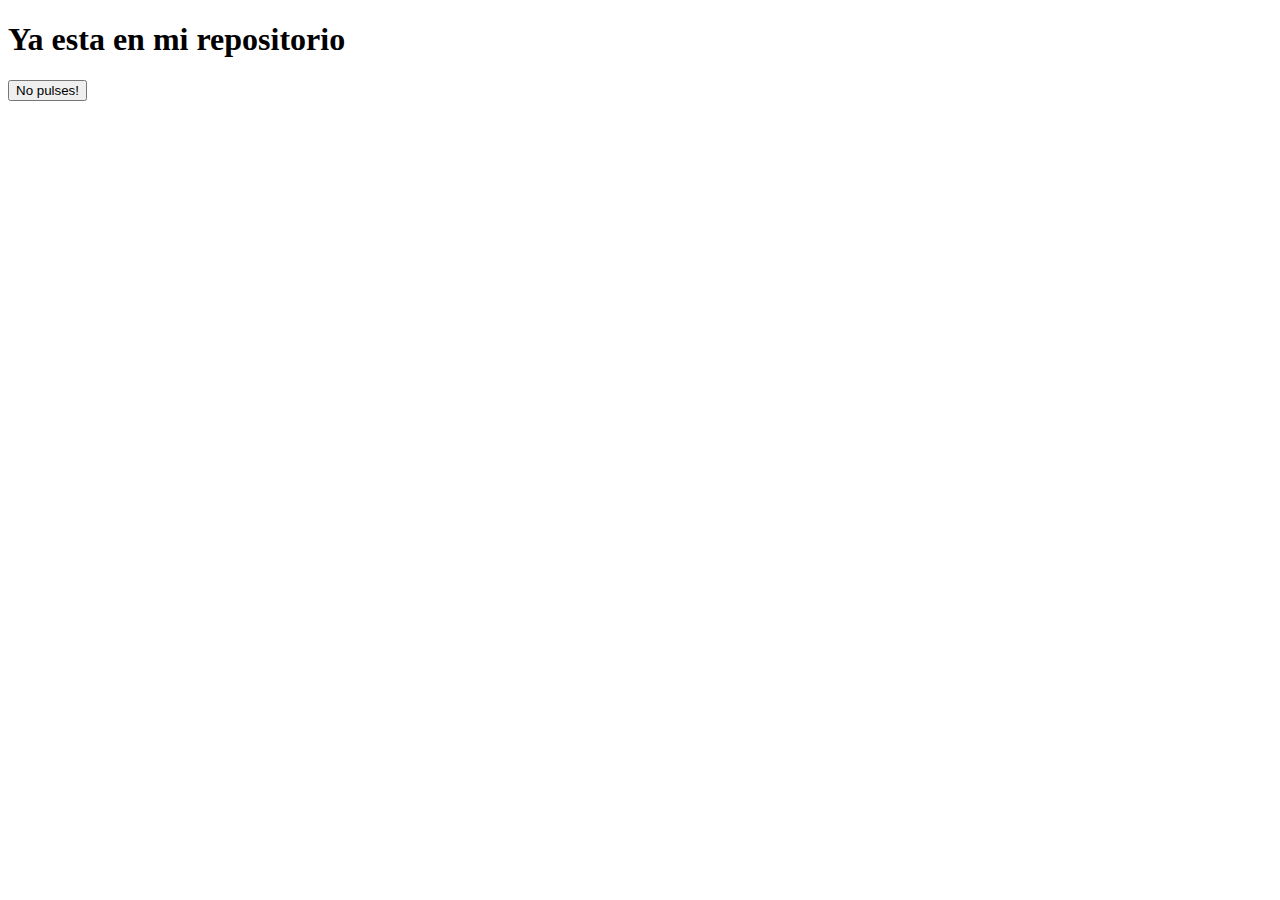
==== index.html @ 038891e1 "Personalización" ====
<!DOCTYPE html>
<html>
<head>
<title>Prueba</title>
<link rel="stylesheet" type="text/css" href="css/estilo.css" >
</head>
<body>
<h1>Ya esta en mi repositorio</h1>
<button type="button" onclick="pulsado(this)">No pulses!</button>

<script src="javascript/codigo.js"></script>
</body>
</html>
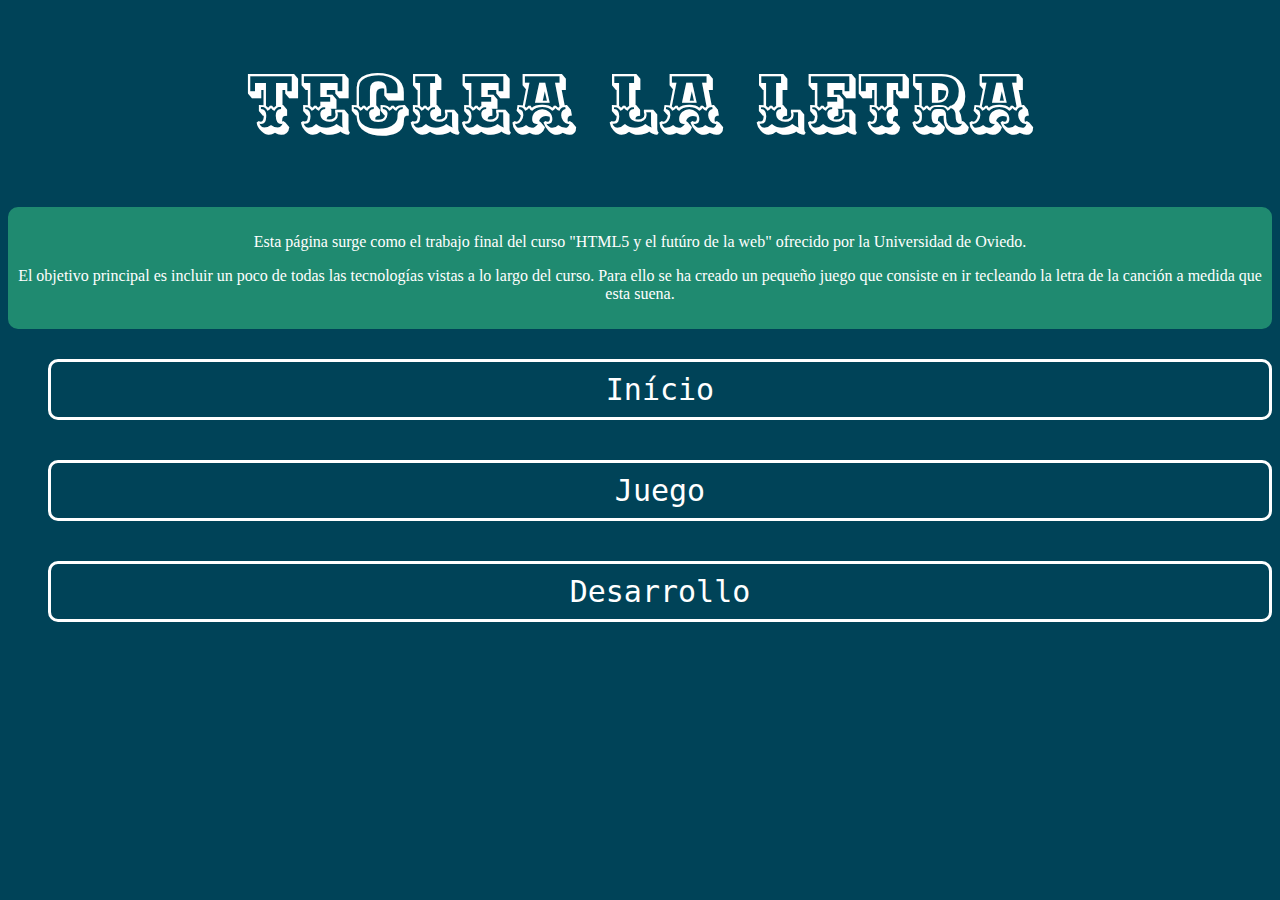
==== commit cfe07481: "Se ha creado la página de inicio en la que se explican el objetivo de la página." ====
--- a/index.html
+++ b/index.html
@@ -1,13 +1,42 @@
 <!DOCTYPE html>
-<html>
-<head>
-<title>Prueba</title>
-<link rel="stylesheet" type="text/css" href="css/estilo.css" >
-</head>
-<body>
-<h1>Ya esta en mi repositorio</h1>
-<button type="button" onclick="pulsado(this)">No pulses!</button>
+	<html>
+		<head>
+			<title>Teclea la letra</title>
+			<meta name="description" content="Teclea la letra de las canciones">
+			<meta name="keywords" content="HTML,CSS,JavaScript">			<meta name="author" content="Nicolas Lozano Arguelles">
+			<meta charset="UTF-8">
+			<link rel="stylesheet" type="text/css" href="css/estilo.css">
+			<link rel="stylesheet" type="text/css" href="css/estructura.css">
+			<!-- Tipografia para el titulo -->
+			<link href='http://fonts.googleapis.com/css?family=Ewert' rel='stylesheet' type='text/css'>
+			<!-- Tipografia para el cuerpo -->
+			<link href='http://fonts.googleapis.com/css?family=Maven+Pro:900' rel='stylesheet' type='text/css'>
+		</head>
+		<body>
+			<div id="caja_principal">
+				<header id="cabecera">
+					<h1>
+						Teclea la letra
+					</h1>
+				</header>
+				<section id="area_principal">
+					<article>
+						<p>
+							Esta página surge como el trabajo final del curso "HTML5 y el futúro de la web" ofrecido por la Universidad de Oviedo.
+						</p>
+						<p>
+							El objetivo principal es incluir un poco de todas las tecnologías vistas a lo largo del curso. Para ello se ha creado un pequeño juego que consiste en ir tecleando la letra de la canción a medida que esta suena. 
+						</p> 
+					</article>
+				</section>
+				<nav id="barra_lateral">
+					<ul id="menu_lateral">
+						<li>Início</li>
+						<li>Juego</li>
+						<li>Desarrollo</li>
+					</ul>
+				</nav>
+			</div>
 
-<script src="javascript/codigo.js"></script>
-</body>
-</html>
+		</body>
+	</html>--- a/css/estilo.css
+++ b/css/estilo.css
@@ -0,0 +1,43 @@
+body { 
+	text-align: center;
+	background: #004358;
+ }
+ 
+
+ #area_principal{
+ 	background: #1F8A70;
+ 	border: 10px solid #1F8A70;
+ 	border-radius: 10px;
+ 	color: white;
+ 	font: 25px bold 'Maven Pro',sans-serif;
+ }
+
+ #menu_lateral{
+ 	list-style: none;
+ 	font-size:30px;
+ 	font-style: bold;
+ 	font-family: monospace;
+ 	color: white;
+
+ }
+
+ #pie{
+ 	border-top: 2px solid #BEDB39;
+ }
+
+ h1{
+ 	text-align: center;
+ 	font: 80px 'Ewert',verdana,sans-serif;
+ 	color: white;
+ }
+
+ li{
+ 	text-align: center;
+ 	padding: 10px;
+ 	margin-bottom: 40px;
+ 	border:3px solid white;
+ 	border-radius: 10px;
+ }
+ li:hover{
+ 	color: black;
+ }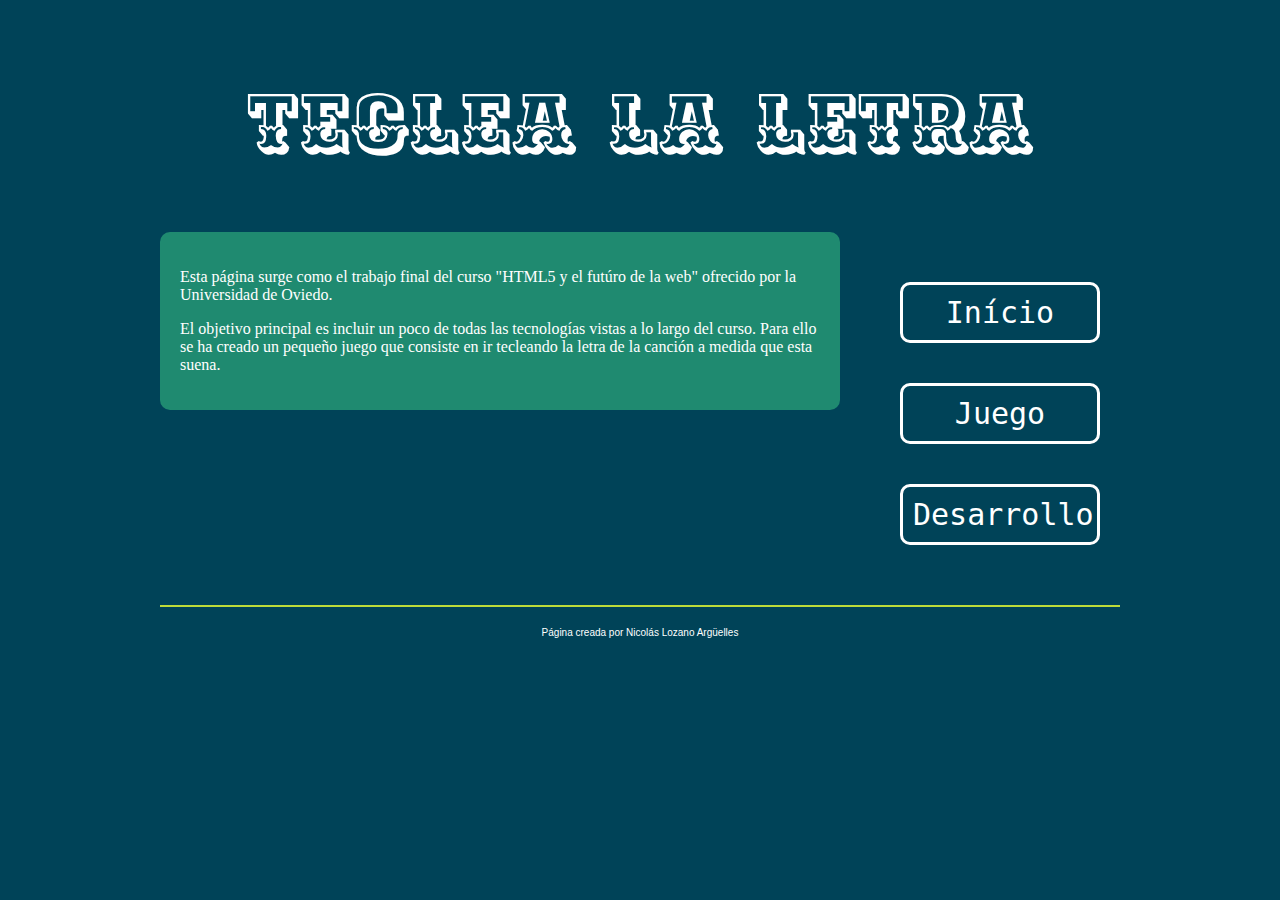
==== commit 9b964158: "Se incluyeron los enlances en el menú y se modificaron algunos estilos" ====
--- a/index.html
+++ b/index.html
@@ -31,11 +31,14 @@
 				</section>
 				<nav id="barra_lateral">
 					<ul id="menu_lateral">
-						<li>Início</li>
-						<li>Juego</li>
-						<li>Desarrollo</li>
+						<a href="index.html"><li>Início</li></a>
+						<a href="juego.html"><li>Juego</li></a>
+						<a href="desarrollo.html"><li>Desarrollo</li></a>
 					</ul>
 				</nav>
+				<footer id="pie">
+				 Página creada por Nicolás Lozano Argüelles
+				</footer>
 			</div>
 
 		</body>
--- a/css/estilo.css
+++ b/css/estilo.css
@@ -22,9 +22,22 @@
  }
 
  #pie{
+
  	border-top: 2px solid #BEDB39;
+ 	font-size: 10px;
+ 	font-family: Arial;
+ 	color: white;
+ 	text-align: center;
+
  }
 
+ #letra{
+ 	margin-top: 70px;
+ 	font-size:30px;
+ 	font-style: bold;
+ 	font-family: monospace;
+ 	color:#FD7400;
+ }
  h1{
  	text-align: center;
  	font: 80px 'Ewert',verdana,sans-serif;
@@ -38,6 +51,12 @@
  	border:3px solid white;
  	border-radius: 10px;
  }
+
  li:hover{
  	color: black;
- }+ }
+
+ a{
+ 	text-decoration: none;
+ 	color: inherit;
+ }
--- a/css/estructura.css
+++ b/css/estructura.css
@@ -0,0 +1,32 @@
+/*Por si el browser no identifica estos elementos estructurales*/
+header,section,footer,aside,nav,article,figure,figcaption,hgroup{
+	display: block;
+}
+
+#caja_principal{
+	width: 960px;
+	margin: 15px auto;
+	text-align: left;
+}
+
+#cabecera{
+	padding: 5px;
+}
+
+#area_principal{
+	float: left;
+	width: 640px;
+	padding: 10px;
+}
+
+#barra_lateral{
+	float: left;
+	width: 240px;
+	padding: 20px;
+}
+
+#pie{
+	clear: both;
+	text-align: center;
+	padding: 20px;
+}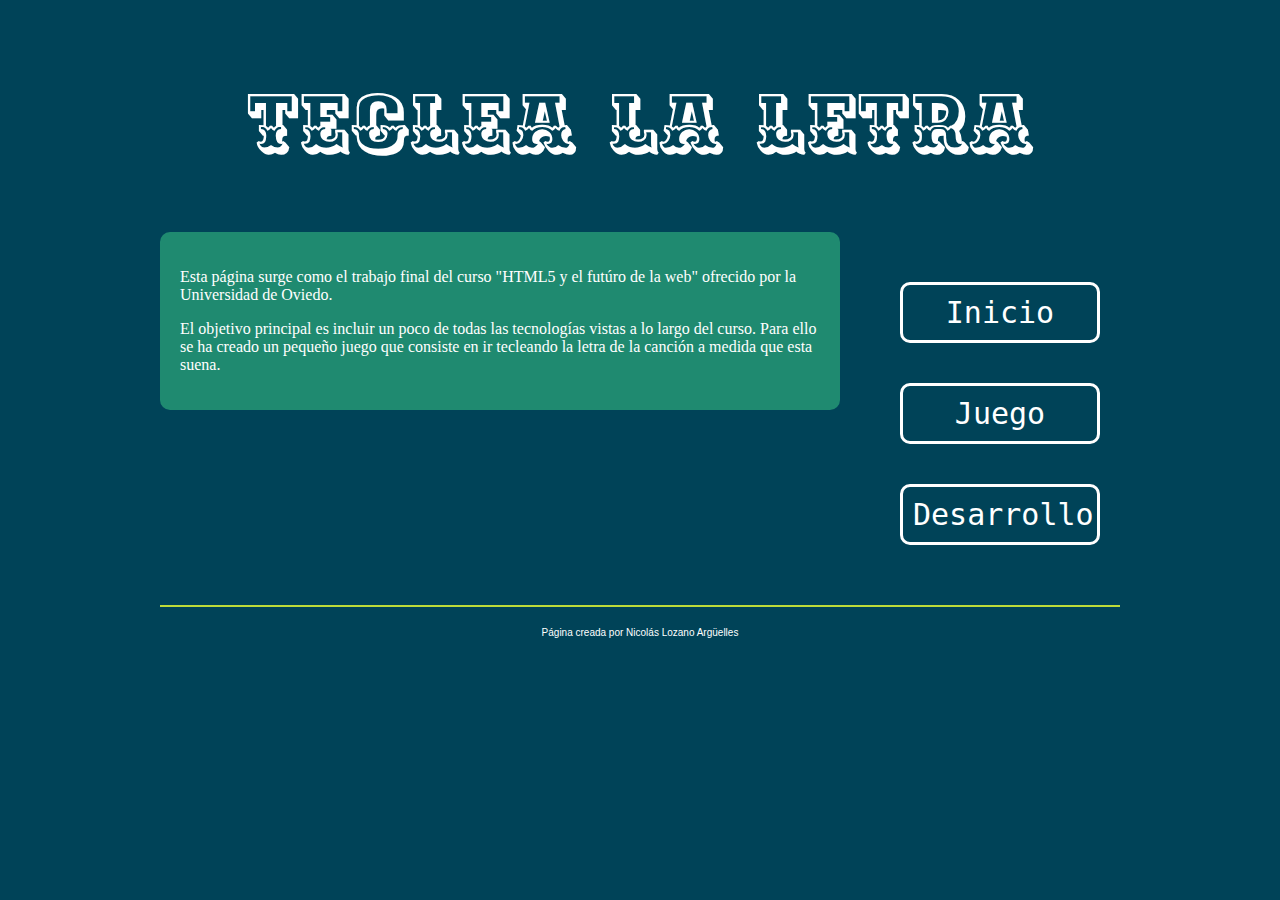
==== commit c5b020f1: "Se finaliza la pestaña de desarrollo, unicamente faltarían ultimar algunos detalles." ====
--- a/index.html
+++ b/index.html
@@ -31,7 +31,7 @@
 				</section>
 				<nav id="barra_lateral">
 					<ul id="menu_lateral">
-						<a href="index.html"><li>Início</li></a>
+						<a href="index.html"><li>Inicio</li></a>
 						<a href="juego.html"><li>Juego</li></a>
 						<a href="desarrollo.html"><li>Desarrollo</li></a>
 					</ul>
--- a/css/estilo.css
+++ b/css/estilo.css
@@ -36,7 +36,8 @@
  	font-size:30px;
  	font-style: bold;
  	font-family: monospace;
- 	color:#FD7400;
+ 	color:#FFE11A;
+ 	background: black;
  }
  h1{
  	text-align: center;
